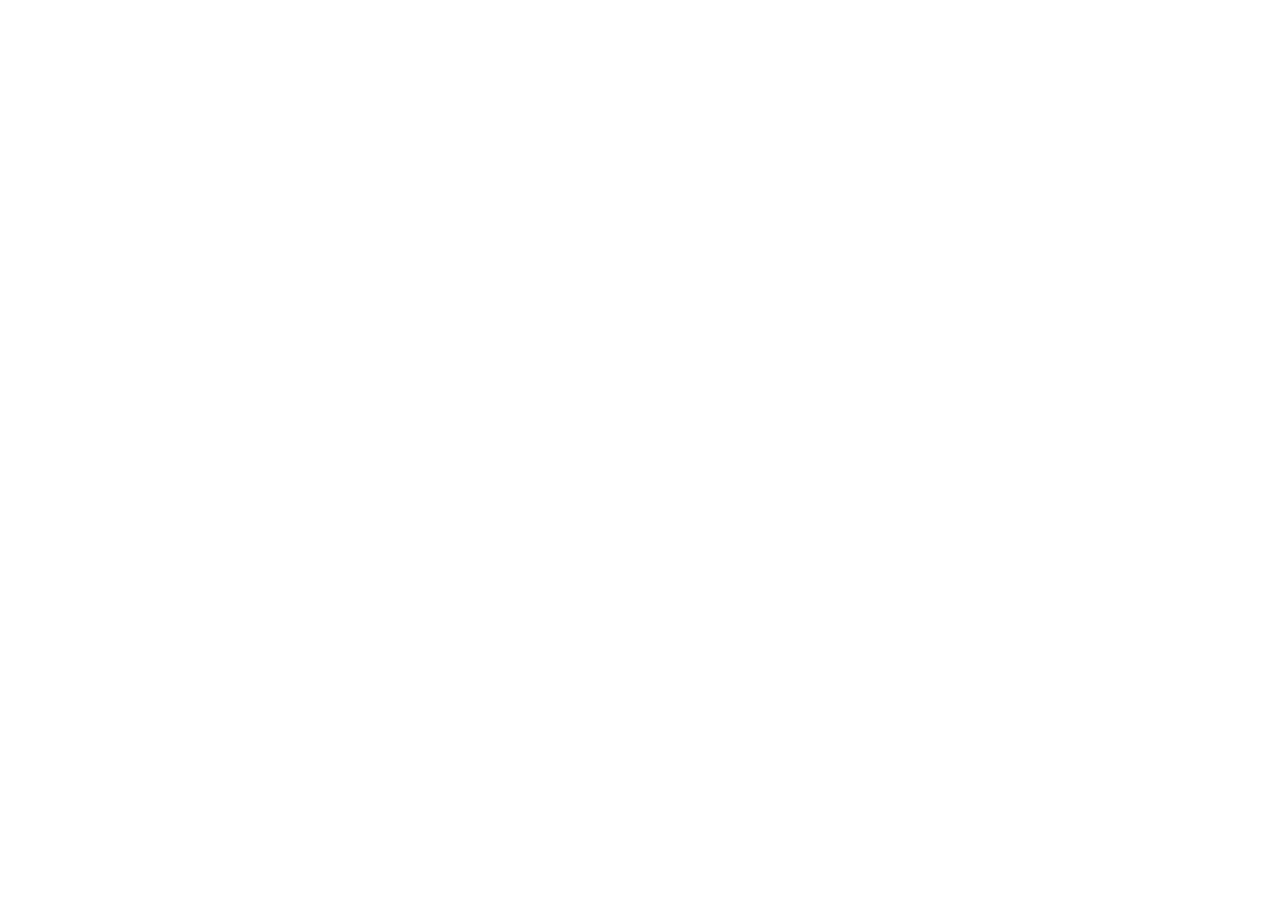
==== index.html @ 93c40d2d "Initial commit: Add HTML boilerplate, CSS stylesheet and README.md file" ====
<!DOCTYPE html>
<html lang="en">
<head>
    <meta charset="UTF-8">
    <meta name="viewport" content="width=device-width, initial-scale=1.0">
    <title>Odin Recipes (Enhanced)</title>
</head>
<body>
    
</body>
</html>
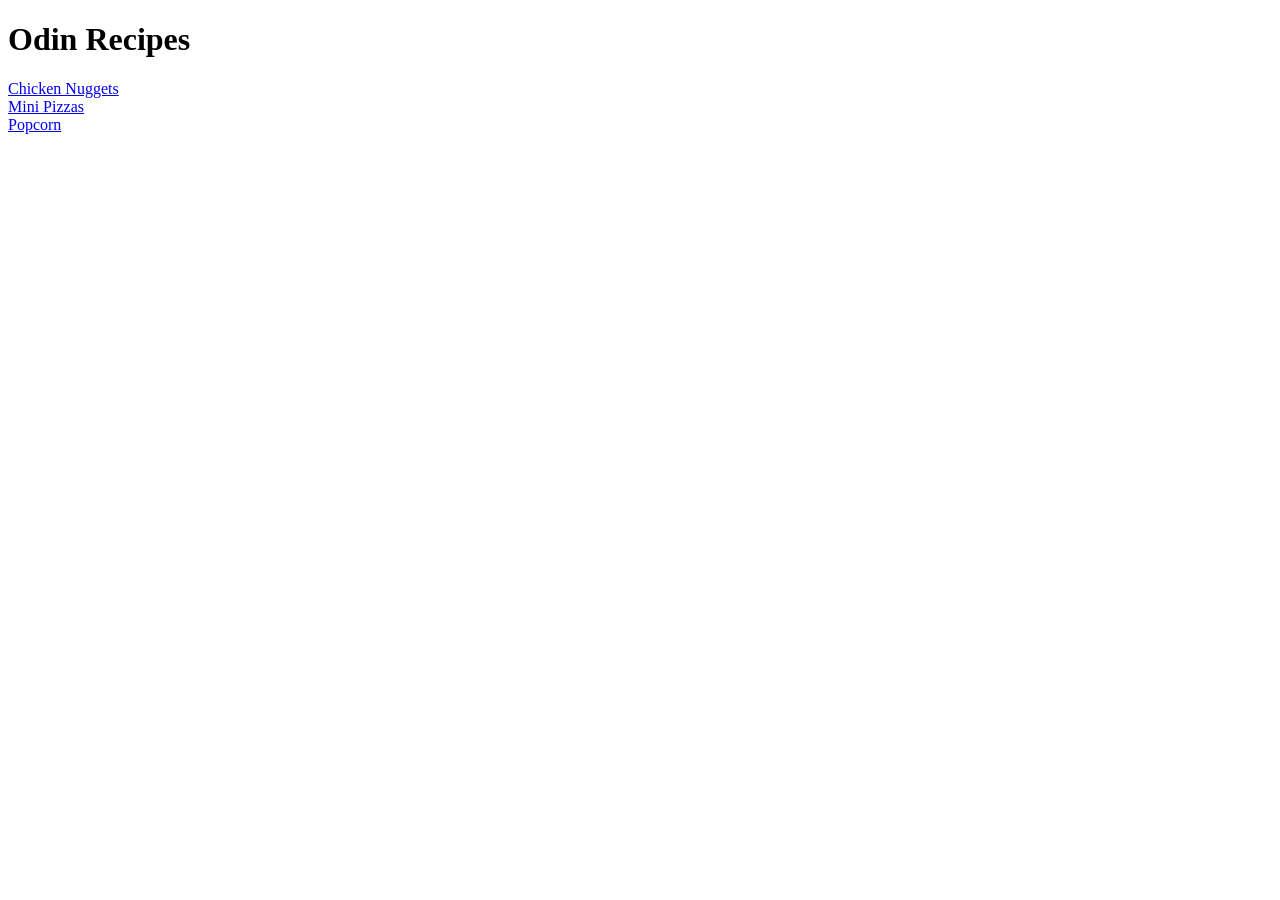
==== commit 831f3430: "Finish HTML structure for homepage" ====
--- a/index.html
+++ b/index.html
@@ -1,11 +1,24 @@
 <!DOCTYPE html>
 <html lang="en">
-<head>
-    <meta charset="UTF-8">
-    <meta name="viewport" content="width=device-width, initial-scale=1.0">
-    <title>Odin Recipes (Enhanced)</title>
-</head>
-<body>
-    
-</body>
+    <head>
+        <meta charset="UTF-8">
+        <meta name="viewport" content="width=device-width, initial-scale=1.0">
+        <title>Odin Recipes (Enhanced)</title>
+        <link rel="stylesheet" href="styles.css">
+    </head>
+
+    <body>
+        <div class="card">
+            <h1 class="main-title">Odin Recipes</h1>
+            <div class="chicken">
+                <a href="recipes/chicken-nuggets.html">Chicken Nuggets</a>
+            </div>
+            <div class="pizza">
+                <a href="recipes/mini-pizzas.html">Mini Pizzas</a>
+            </div>
+            <div class="popcorn">
+                <a href="recipes/popcorn.html">Popcorn</a>
+            </div>
+        </div>
+    </body>
 </html>
